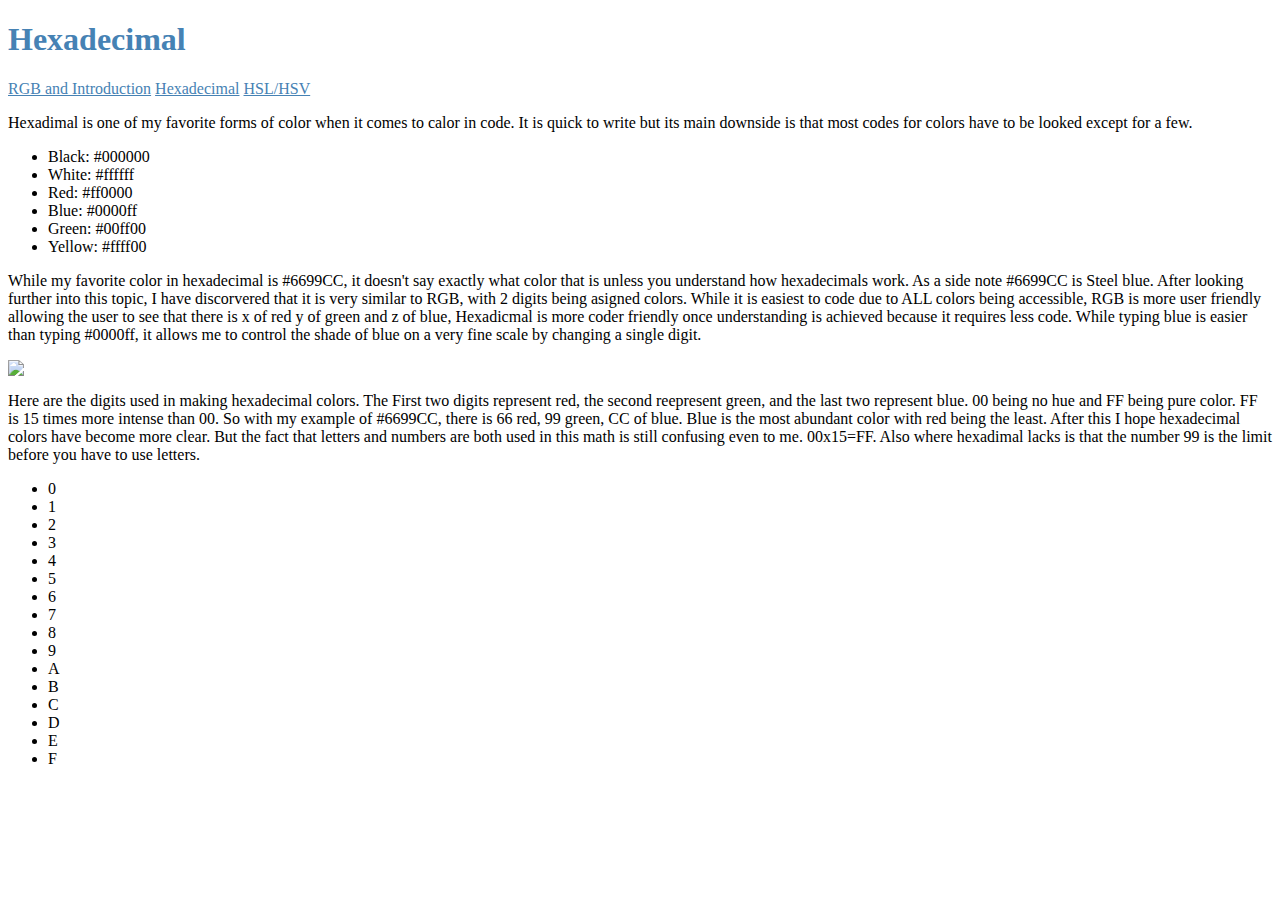
==== Hexadecimal.html @ b2c99820 "Final Day" ====
<!DOCTYPE html>
<html lang="en">
  <head>
    <meta charset="utf-8">
    <link rel="stylesheet" href="style.css">
    <title>Colors and Computers: How they work.</title>

  </head>
  <body>
    <h1>Hexadecimal</h1>
    <nav>
      <a href="Index.html"  target="_blank" class="navi">RGB and Introduction</a>
      <a href="Hexadecimal.html"  target="_blank" class="navi">Hexadecimal</a>
      <a href="HSLHSV.html"  target="_blank" class="navi">HSL/HSV</a>
    </nav>
    <p>Hexadimal is one of my favorite forms of color when it comes to calor in code. It is quick to write but its main downside is that most codes for colors have to be looked except for a few. </p>
      <ul>
        <li>Black: #000000</li>
        <li>White: #ffffff</li>
        <li>Red: #ff0000 </li>
        <li>Blue: #0000ff </li>
        <li>Green: #00ff00 </li>
        <li>Yellow: #ffff00 </li>
      </ul>
      <p> While my favorite color in hexadecimal is #6699CC, it doesn't say exactly what color that is unless you understand how hexadecimals work. As a side note #6699CC is Steel blue. After looking further into this topic, I have discorvered that it is very similar to RGB, with 2 digits being asigned colors. While it is easiest to code due to ALL colors being accessible, RGB is more user friendly allowing the user to see that there is x of red y of green and z of blue, Hexadicmal is more coder friendly once understanding is achieved because it requires less code. While typing blue is easier than typing #0000ff, it allows me to control the shade of blue on a very fine scale by changing a single digit.</p>
        <img src="http://www.w3schools.com/colors/img_colormap.gif">
      <p> Here are the digits used in making hexadecimal colors. The First two digits represent red, the second reepresent green, and the last two represent blue. 00 being no hue and FF being pure color. FF is 15 times more intense than 00. So with my example of #6699CC, there is 66 red, 99 green, CC of blue. Blue is the most abundant color with red being the least. After this I hope hexadecimal colors have become more clear. But the fact that letters and numbers are both used in this math is still confusing even to me. 00x15=FF. Also where hexadimal lacks is that the number 99 is the limit before you have to use letters.</p>
        <ul>
          <li>0</li>
          <li>1</li>
          <li>2</li>
          <li>3</li>
          <li>4</li>
          <li>5</li>
          <li>6</li>
          <li>7</li>
          <li>8</li>
          <li>9</li>
          <li>A</li>
          <li>B</li>
          <li>C</li>
          <li>D</li>
          <li>E</li>
          <li>F</li>
  </body>
</html>
---- style.css ----
html {
  background: url("http://users.wpi.edu/~bmoriarty/ps/images/rgbrect.png") no-repeat center center fixed;
  -webkit-background-size: cover;
  -moz-background-size: cover;
  -o-background-size: cover;
  background-size: cover;
}

img{
   display: block;
}

#red{
  /*background-color: black;*/
  color: red;
    display:inline-block;
}

#blue{
  /*background-color: black;*/
  color: blue;
    display:inline-block;
}

#green{
  /*background-color: black;*/
  color: green;
    display:inline-block;
}

}
p{
  display:inline-block;
  color: steelblue;
}

h1{
  color: steelblue;
}

h4{
  color: steelblue;
}

a{
  color: steelblue;
}

.navi{
  text-align: center;
}
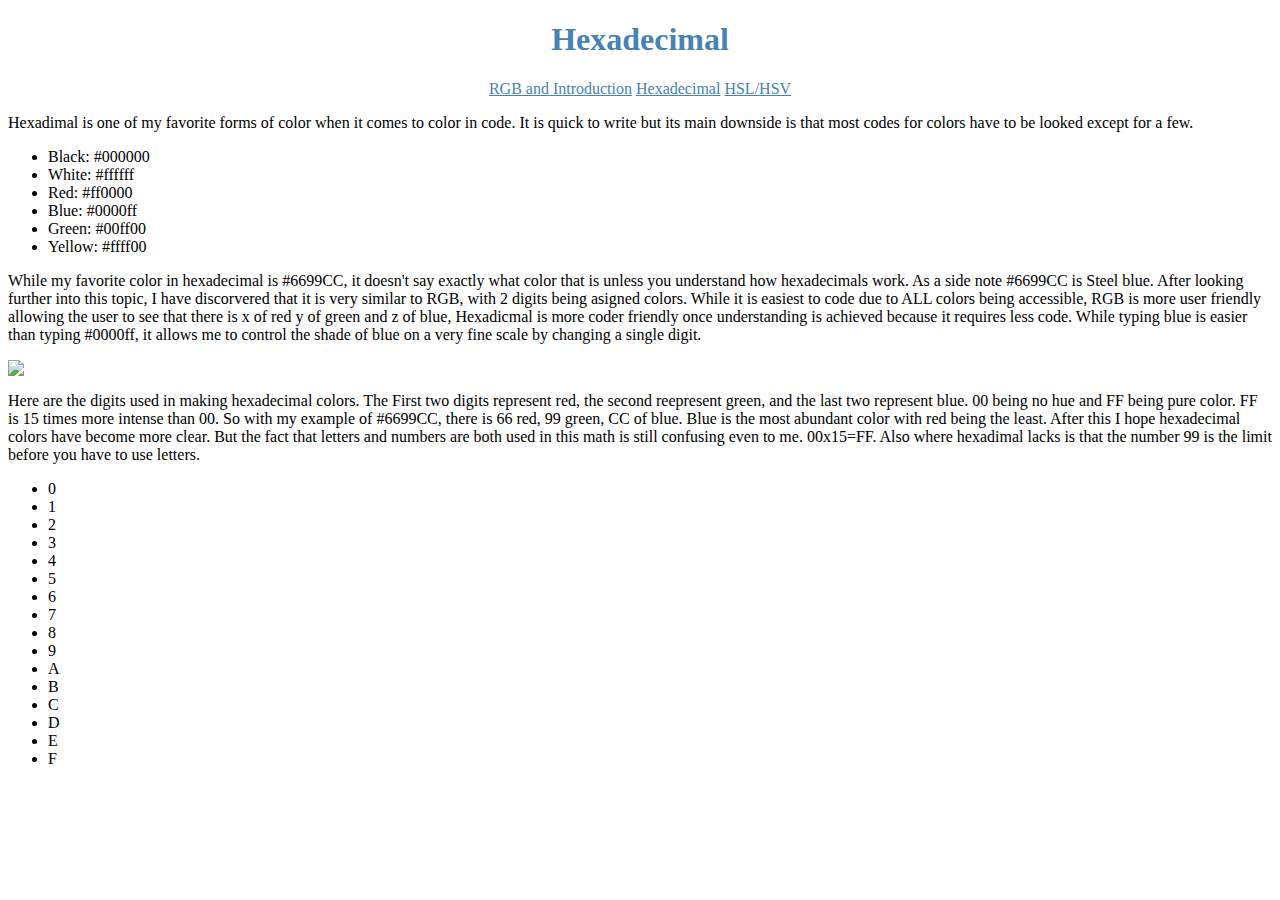
==== commit bad51289: "Final Day 2" ====
--- a/Hexadecimal.html
+++ b/Hexadecimal.html
@@ -2,7 +2,7 @@
 <html lang="en">
   <head>
     <meta charset="utf-8">
-    <link rel="stylesheet" href="style.css">
+    <link rel="stylesheet" href="style(Hex).css">
     <title>Colors and Computers: How they work.</title>
 
   </head>
@@ -13,7 +13,7 @@
       <a href="Hexadecimal.html"  target="_blank" class="navi">Hexadecimal</a>
       <a href="HSLHSV.html"  target="_blank" class="navi">HSL/HSV</a>
     </nav>
-    <p>Hexadimal is one of my favorite forms of color when it comes to calor in code. It is quick to write but its main downside is that most codes for colors have to be looked except for a few. </p>
+    <p>Hexadimal is one of my favorite forms of color when it comes to color in code. It is quick to write but its main downside is that most codes for colors have to be looked except for a few. </p>
       <ul>
         <li>Black: #000000</li>
         <li>White: #ffffff</li>
--- a/style(Hex).css
+++ b/style(Hex).css
@@ -0,0 +1,53 @@
+html {
+  background: url("http://users.wpi.edu/~bmoriarty/ps/images/rgbrect.png") no-repeat center center fixed;
+  -webkit-background-size: cover;
+  -moz-background-size: cover;
+  -o-background-size: cover;
+  background-size: cover;
+}
+
+img{
+   display: block;
+}
+
+}
+p{
+  color: #343434  ;
+  display:inline-block;
+}
+
+h1{
+  color: steelblue;
+  text-align: center;
+}
+
+h4{
+  color: steelblue;
+}
+
+a{
+  color: steelblue;
+}
+
+nav{
+  text-align: center;
+}
+
+.navi{
+  text-align: center;
+}
+
+#red{
+  color: red;
+    display:inline-block;
+}
+
+#blue{
+  color: blue;
+    display:inline-block;
+}
+
+#green{
+  color: green;
+    display:inline-block;
+}
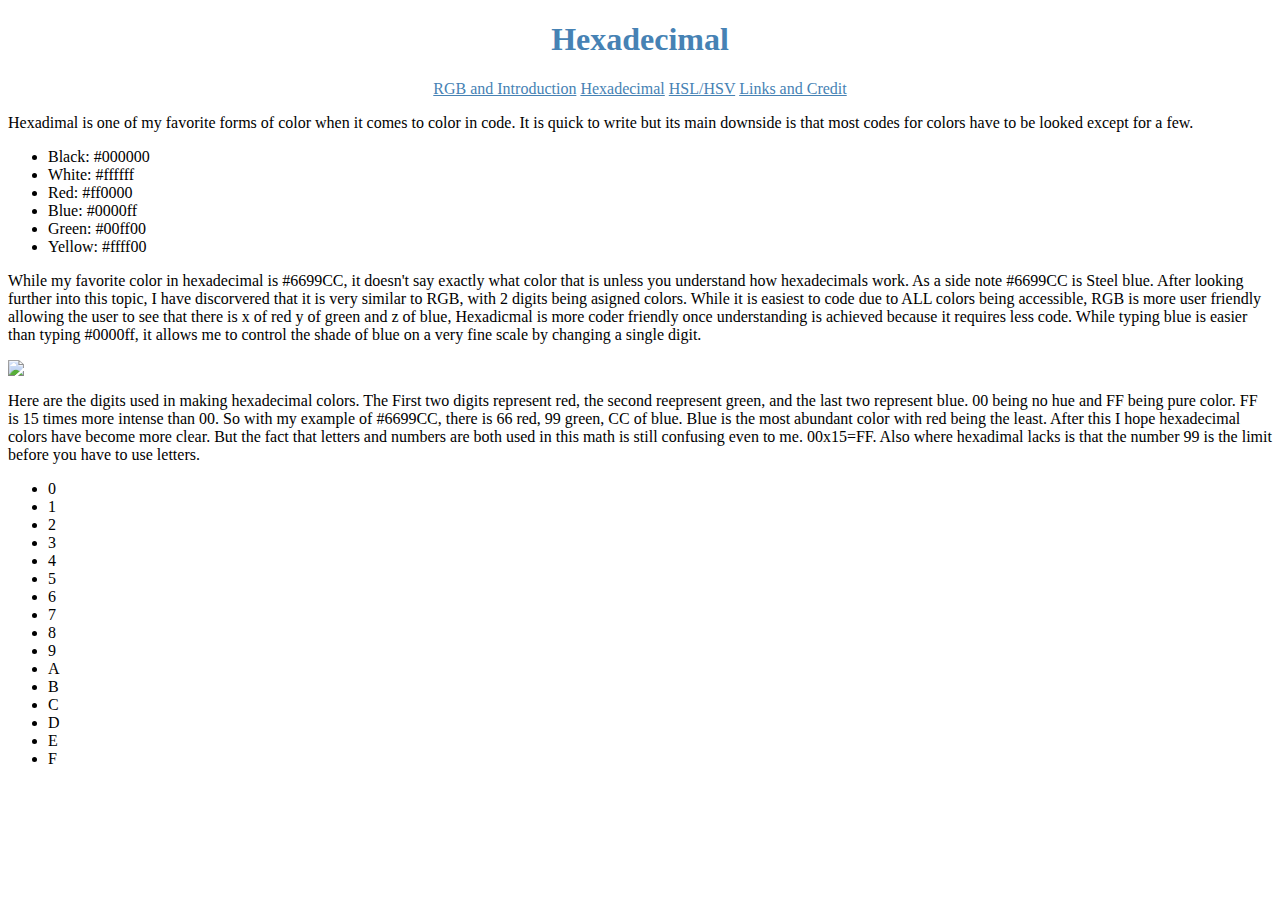
==== commit c0f6e6d3: "Final Day 3" ====
--- a/Hexadecimal.html
+++ b/Hexadecimal.html
@@ -12,6 +12,7 @@
       <a href="Index.html"  target="_blank" class="navi">RGB and Introduction</a>
       <a href="Hexadecimal.html"  target="_blank" class="navi">Hexadecimal</a>
       <a href="HSLHSV.html"  target="_blank" class="navi">HSL/HSV</a>
+      <a href="Linkss.html"  target="_blank" class="navi">Links and Credit</a>
     </nav>
     <p>Hexadimal is one of my favorite forms of color when it comes to color in code. It is quick to write but its main downside is that most codes for colors have to be looked except for a few. </p>
       <ul>
